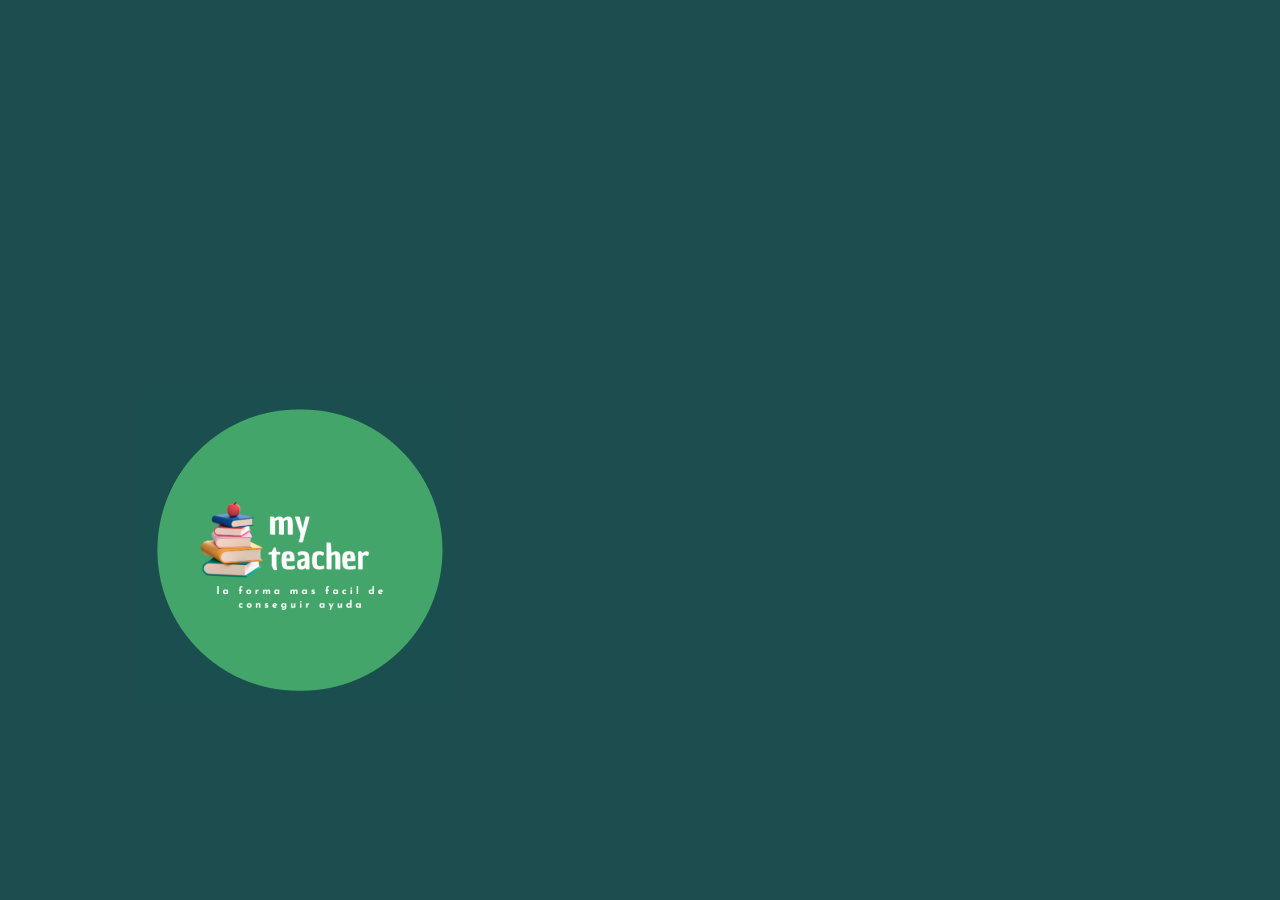
==== www/vistas/index.html @ 4e800066 "FrontEnd iniciado, icono y login" ====
<!DOCTYPE html>
<html lang="en">
<head>
    <meta charset="UTF-8">
    <meta name="viewport" content="width=device-width, initial-scale=1.0">
    <link rel="stylesheet" href="./css/style.css">
    <link rel="shortcut icon" href="../img/icono.png" type="image/x-icon">
    <title>MyTeacher</title>
</head>
<body>
    <img class="icono" src="../img/icono.png" alt="icono">
</body>
</html>
---- www/vistas/css/style.css ----
*{
    padding: 0px;
    margin: 0px;
    background-color: #1D4D4F;
}
.icono{
    margin: 11%;
    margin-top: 31%;
}
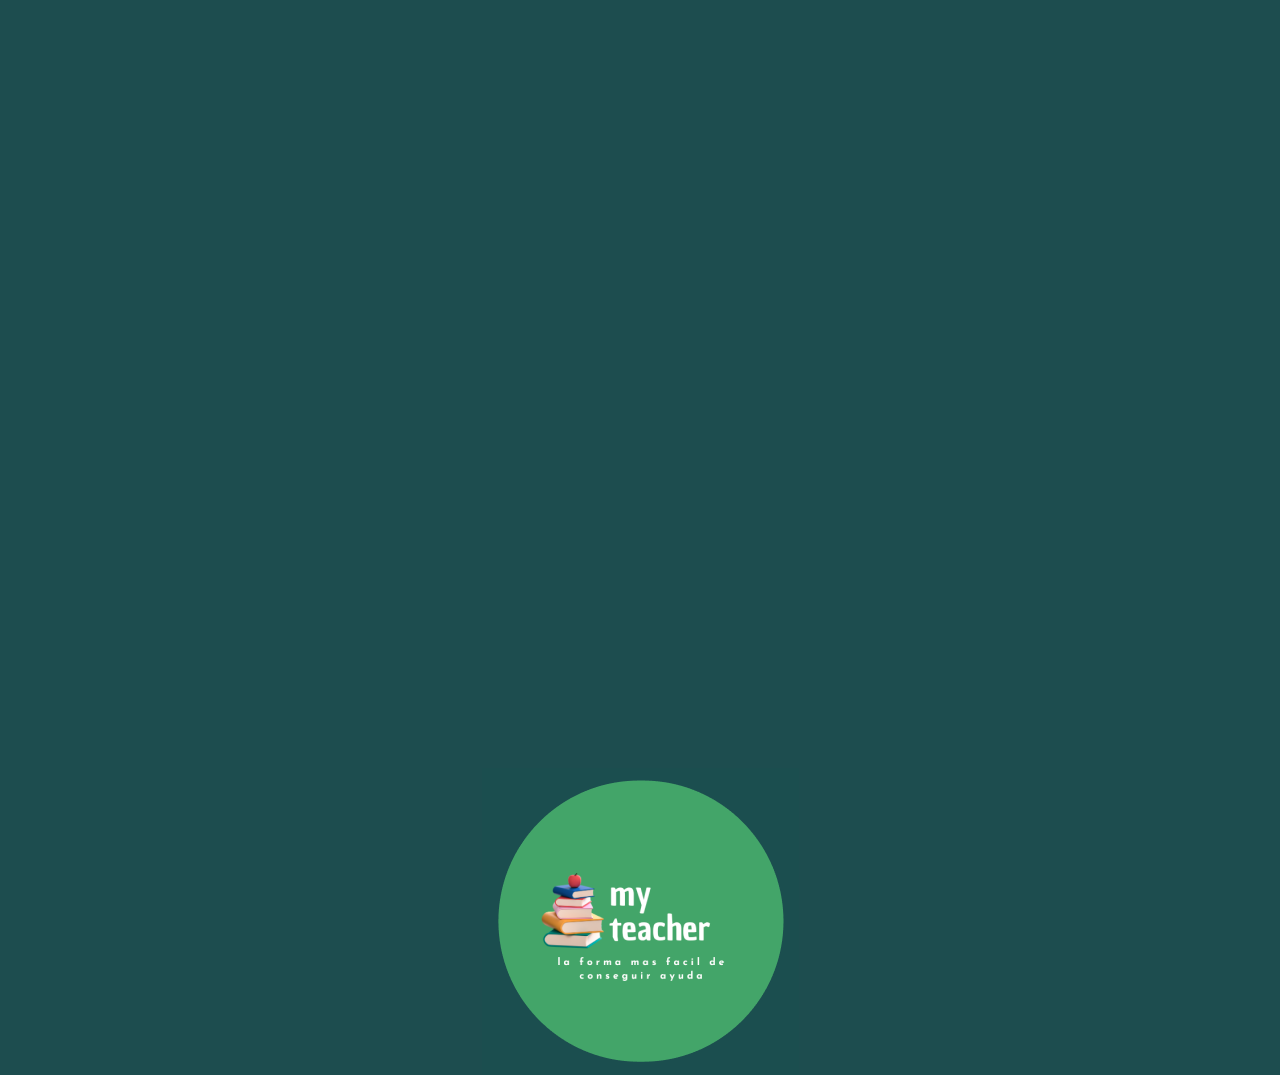
==== commit 63d6d2f9: "front end de menus; login y redirecciones realizados" ====
--- a/www/vistas/index.html
+++ b/www/vistas/index.html
@@ -6,8 +6,16 @@
     <link rel="stylesheet" href="./css/style.css">
     <link rel="shortcut icon" href="../img/icono.png" type="image/x-icon">
     <title>MyTeacher</title>
+    <script>
+        setTimeout(function(){
+            window.location.href = "./login.html";
+        },3000)
+    </script>
 </head>
 <body>
-    <img class="icono" src="../img/icono.png" alt="icono">
+    <div class="logo">
+        <img class="icono" src="../img/icono.png" alt="icono">  
+    </div>
+    
 </body>
 </html>--- a/www/vistas/css/style.css
+++ b/www/vistas/css/style.css
@@ -4,7 +4,13 @@
     background-color: #1D4D4F;
 }
 .icono{
-    margin: 11%;
-    margin-top: 31%;
+
+    margin-top: 60%;
 }
 
+.logo{
+    display: flex;
+    align-items: center;
+    justify-content: center;
+}
+
